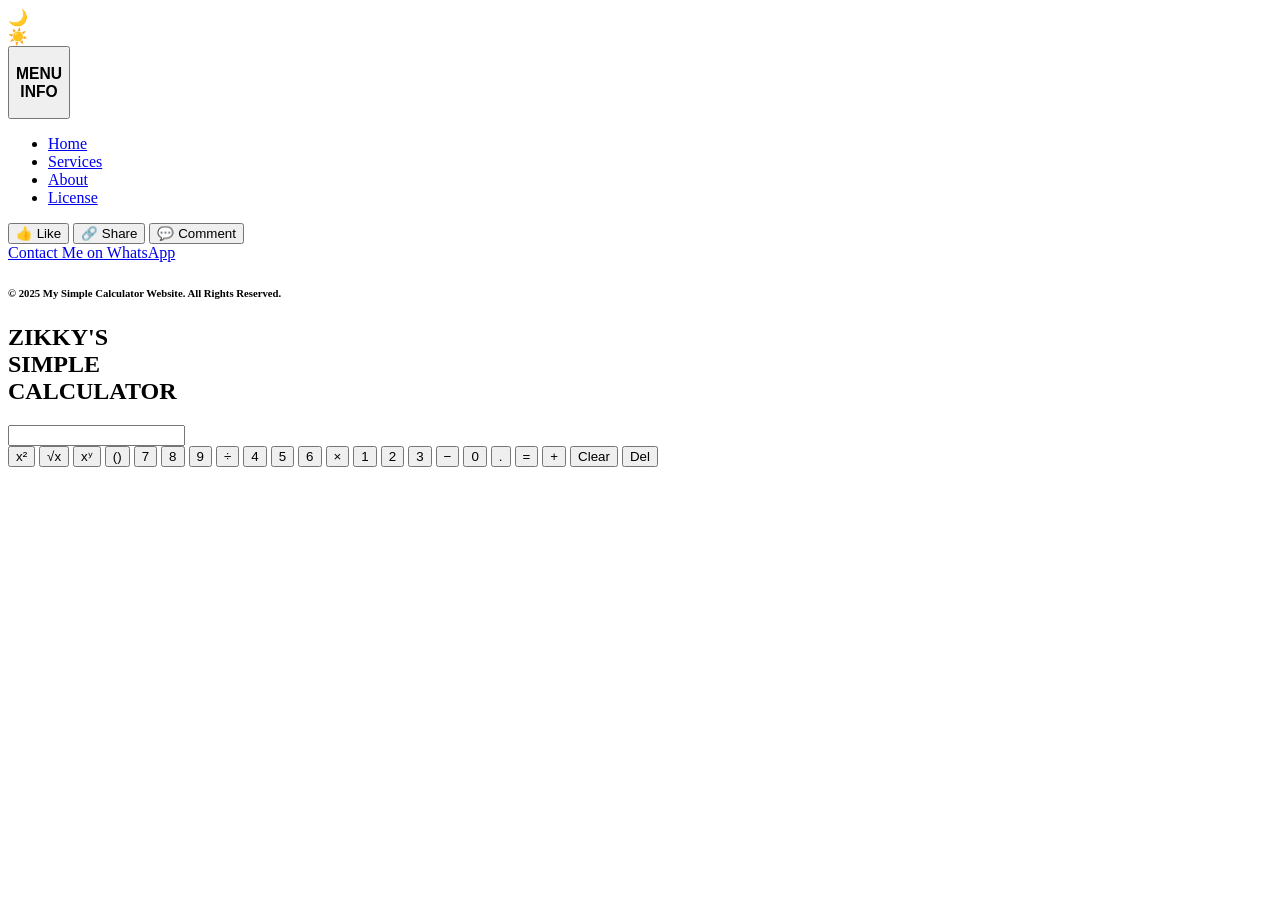
==== index.html @ c0a02caf "Update index.html" ====
<!DOCTYPE html>
<html lang="en">
<head>
  <meta charset="UTF-8" />
  <meta name="viewport" content="width=device-width, initial-scale=1.0"/>
  <title>Dev•ZIKKY Calculator</title>
  <link rel="stylesheet" href="style.css" />
</head>
<body>

  <!-- Theme Toggle -->
<div class="theme-toggle">
  <div class="toggle-container">
    <span class="toggle-label">🌙</span>
    <div class="toggle-switch" id="themeToggle"></div>
    <span class="toggle-label">☀️</span>
  </div>
</div>

  <!-- Hamburger toggle -->
  <button id="menu-toggle" class="menu-toggle" aria-controls="primary-menu" aria-expanded="false" aria-label="Open primary menu">
    <span class="dots" aria-hidden="true">
      <span class="dot"></span>
      <span class="dot"></span>
      <span class="dot"></span>
    </span>
    <span><h3>MENU<br>INFO</h3></span>
  </button>

  <!-- Navigation -->
  <nav id="primary-nav" class="primary-nav" aria-label="Primary navigation" aria-hidden="true">
    <div class="nav-wrap">
      <ul id="primary-menu" class="menu" role="menu">
        <li role="none"><a role="menuitem" href="#home">Home</a></li>
        <li role="none"><a role="menuitem" href="https://github.com/zikky0001-droid/zikkycal.com" target="_blank" rel="noopener">Services</a></li>
        <li role="none"><a id="about-link" role="menuitem" href="#about">About</a></li>
        <li role="none"><a id="license-link" role="menuitem" href="#license">License</a></li>
      </ul>

      <div class="menu-actions" aria-label="Menu actions">
        <button id="menu-like" class="menu-action-btn like" aria-pressed="false">👍 Like</button>
        <button id="share-btn" class="action-btn share">🔗 Share</button>
        <a href="https://ngl.link/zikkywins/tbh" target="_blank" rel="noopener noreferrer">
        <button id="menu-comment" class="menu-action-btn comment">💬 Comment</button>
        </a> 

      <div class="menu-bottom">
        <a id="menu-whatsapp" class="menu-whatsapp" href="https://wa.me/qr/OOIPRRHEXCUCE1" target="_blank" rel="noopener">
          Contact Me on WhatsApp
        </a>
        <footer class="menu-footer">
          <h6>&copy; 2025 My Simple Calculator Website. All Rights Reserved.</h6>
        </footer>
      </div>
    </div>
  </nav>

  <!-- Overlay -->
  <div id="menu-overlay" class="menu-overlay" hidden></div>

  <!-- Custom Share Dialog -->
  <div id="share-dialog" class="share-dialog" hidden>
    <div class="share-dialog-content">
      <div class="share-header">
        <h3>Share ZikkyCal</h3>
        <button id="close-share-dialog" class="close-btn">❌ </button>
      </div>
      
      <div class="share-preview">
        <div class="share-logo">Z</div>
        <div class="share-details">
          <div class="share-text">ZikkyCal Calculator</div>
          <div class="share-description">Check out ZikkyCal, a smart calculator!</div>
          <div class="share-url">https://github.com/zikky0001-droid/zikkycal.com</div>
        </div>
      </div>
      
      <div class="share-options-container">
        <div class="share-section">
          <h4>Share Options</h4>
          <div class="share-options-grid">
            <button class="share-option" data-share="send-devices">
              <span class="share-icon">📱</span>
              <span class="share-label">Share to Another Device</span>
            </button>
          </div>
        </div>
      </div>
      
      <div class="share-actions">
        <button id="native-share-btn" class="share-action-btn primary">📱 Share via Device</button>
        <button id="copy-link-btn" class="share-action-btn secondary">📋 Copy link</button>
      </div>
    </div>
  </div>
  
  <!-- About Dialog -->
<div id="about-dialog" class="about-dialog" hidden>
  <div class="about-dialog-content">
    <div class="about-header">
      <h3>About This Project</h3>
      <button id="close-about-dialog" class="close-btn">❌ </button>
    </div>
    <div class="about-content">
      <div class="about-text">
        <p><strong>About This Project</strong></p>
        <p>This project is a lightweight, open-source initiative crafted with simplicity and accessibility in mind.</p>
        <p><strong>NEW IMPROVEMENTS</strong></p>
        <p><b>•</b>ADDED LIGHT MODE AND DARK MODE</p>
        <p><b>•</b>NEWLY DESIGNED MENU INFO INTERFACE</p>
        <p><b>•</b>PROFESSIONAL LICENSE TEXT WAS ADDED</p>
        <p><b>•</b>STRUCECTED TO BE MORE USER-FRIENDLY </p>   
        <p>Designed To Be Functional Both Offline And When On Internet Mode, Alongside A Seamless User-friendly Interface.</p>
        <p>Built by Isaac ( Zikky), it aims to empower developers and learners with clean, modular code and thoughtful design.</p>
        <p>Whether you're exploring, contributing, or customizing, you're welcome here.</p>
      </div>
    </div>
  </div>
</div>

  <!-- License Dialog -->
  <div id="license-dialog" class="license-dialog" hidden>
    <div class="license-dialog-content">
      <div class="license-header">
        <h3>License Information</h3>
        <button id="close-license-dialog" class="close-btn">❌ </button>
      </div>
      <div class="license-content">
        <div class="license-text">
          <div class="mit-license-highlight">
            <h4>MIT License with Attribution and Disclaimer</h4>
          </div>
          <h3><p><b>Copyright (c) 2025 (Zikky)</b></p></h3>
          
          <p>Permission is hereby granted, free of charge, to any person obtaining a copy
          of this software and associated documentation files (the "Software"), to deal
          in the Software without restriction, including without limitation the rights
          to use, copy, modify, merge, publish, distribute, sublicense, and/or sell
          copies of the Software, and to permit persons to whom the Software is
          furnished to do so, subject to the following conditions:</p>
          
          <p>1. Attribution Required:
          The above copyright notice and this permission notice shall be included in
          all copies or substantial portions of the Software. You must give appropriate
          credit to the original author (Isaac, aka Zikky), provide a link to the license,
          and indicate if changes were made. You may do so in any reasonable manner,
          but not in any way that suggests the licensor endorses you or your use.</p>
          
          <p>2. No Trademark License:
          This license does not grant permission to use the trade names, trademarks,
          service marks, or product names of the Licensor, except as required for
          describing the origin of the Software and reproducing the content of the
          copyright notice.</p>
          
          <p>3. No Warranty:
          THE SOFTWARE IS PROVIDED "AS IS", WITHOUT WARRANTY OF ANY KIND, EXPRESS OR
          IMPLIED, INCLUDING BUT NOT LIMITED TO THE WARRANTIES OF MERCHANTABILITY,
          FITNESS FOR A PARTICULAR PURPOSE AND NONINFRINGEMENT. IN NO EVENT SHALL THE
          AUTHORS OR COPYRIGHT HOLDERS BE LIABLE FOR ANY CLAIM, DAMAGES OR OTHER
          LIABILITY, WHETHER IN AN ACTION OF CONTRACT, TORT OR OTHERWISE, ARISING FROM,
          OUT OF OR IN CONNECTION WITH THE SOFTWARE OR THE USE OR OTHER DEALINGS IN
          THE SOFTWARE.</p>
          
          <p>4. Use at Your Own Risk:
          This software is intended for educational and personal use. It is not certified
          for use in critical systems or environments where failure could result in
          injury, loss, or damage. Use it at your own discretion.</p>
          
          <p>5. Contributions:
          Contributions to this project are welcome. By submitting a pull request or
          otherwise contributing, you agree to license your contributions under the
          same license as this project.</p>
          
          <p>6. Jurisdiction:
          This license shall be governed by and construed in accordance with the laws
          of the jurisdiction in which the original author resides, unless otherwise
          required by applicable law.</p>
        </div>
      </div>
    </div>
  </div>

  <!-- Header -->
  <h2>ZIKKY'S<br>SIMPLE<br>CALCULATOR</h2>

  <!-- Display -->
  <input
    type="text"
    id="display"
    aria-label="Calculator display"
    inputmode="numeric"
    pattern="[0-9+\-*/.²√^()]*"
    readonly
  />

  <!-- Buttons -->
  <div class="calculator-buttons" role="application" aria-label="Calculator buttons">
    <button type="button" data-action="square">x²</button>
    <button type="button" data-action="sqrt">√x</button>
    <button type="button" data-action="power">xʸ</button>
    <button type="button" data-action="paren">()</button>

    <button type="button" data-value="7">7</button>
    <button type="button" data-value="8">8</button>
    <button type="button" data-value="9">9</button>
    <button type="button" data-value="/">÷</button>

    <button type="button" data-value="4">4</button>
    <button type="button" data-value="5">5</button>
    <button type="button" data-value="6">6</button>
    <button type="button" data-value="*">×</button>

    <button type="button" data-value="1">1</button>
    <button type="button" data-value="2">2</button>
    <button type="button" data-value="3">3</button>
    <button type="button" data-value="-">−</button>

    <button type="button" data-value="0">0</button>
    <button type="button" data-value=".">.</button>
    <button type="button" id="equals">=</button>
    <button type="button" data-value="+">+</button>

    <button type="button" id="clear" class="wide-button">Clear</button>
    <button type="button" id="del" class="wide-button">Del</button>
  </div>

  <script src="index.js"></script>
</body>
</html>
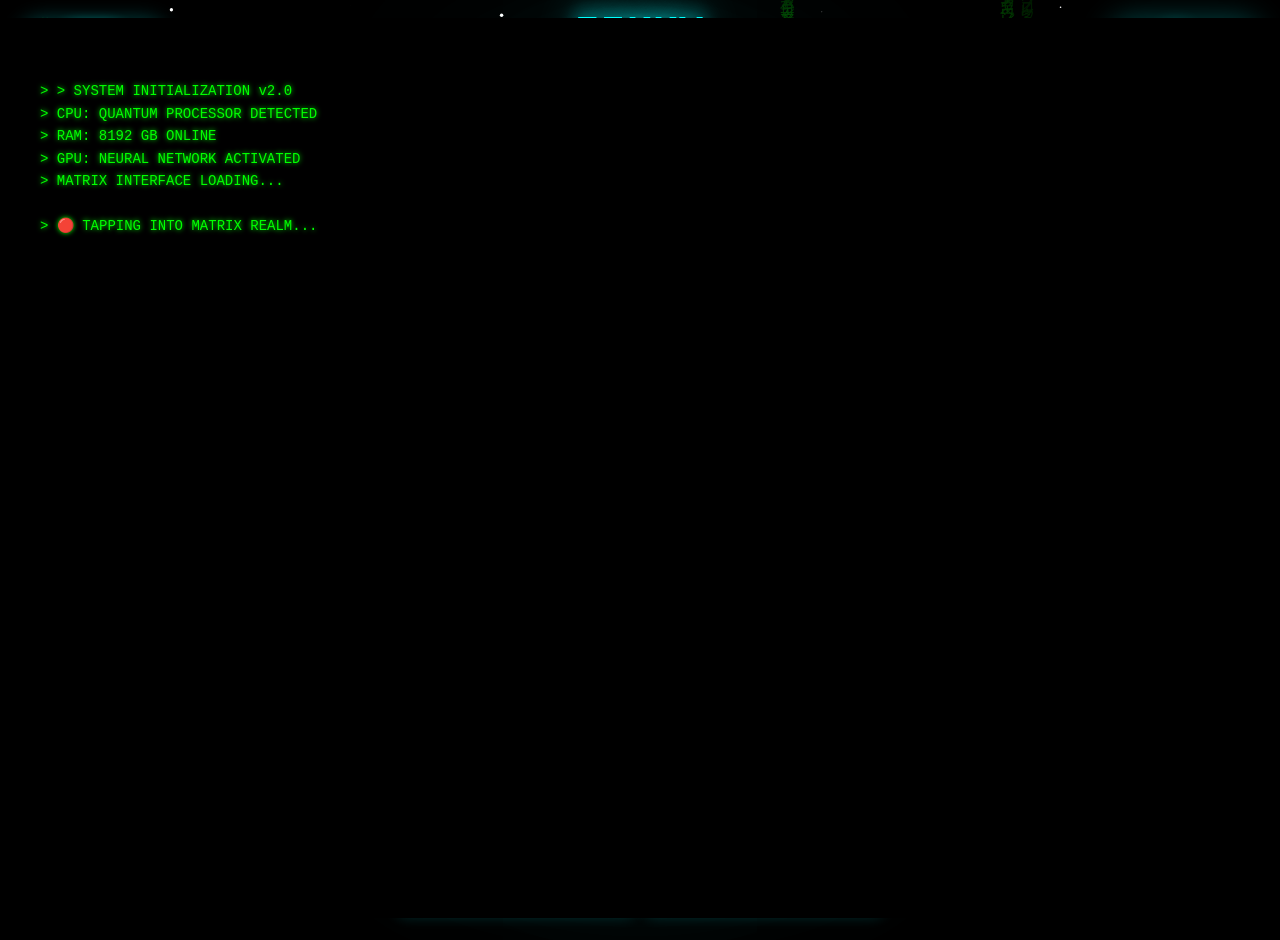
==== commit 8212c955: "V2.0 MATRIX STYLE" ====
--- a/index.html
+++ b/index.html
@@ -2,13 +2,42 @@
 <html lang="en">
 <head>
   <meta charset="UTF-8" />
-  <meta name="viewport" content="width=device-width, initial-scale=1.0"/>
-  <title>Dev•ZIKKY Calculator</title>
+  <meta name="viewport" content="width=device-width, initial-scale=1.0, maximum-scale=1.0, user-scalable=no, viewport-fit=cover">
+  <meta name="theme-color" content="#000000">
+  <meta name="apple-mobile-web-app-capable" content="yes">
+  <meta name="apple-mobile-web-app-status-bar-style" content="black-translucent">
+  <title>Dev•ZIKKY | MATRIX CALCULATOR</title>
   <link rel="stylesheet" href="style.css" />
+  <link rel="manifest" href="/manifest.json">
+  <link rel="preload" href="https://cdnjs.cloudflare.com/ajax/libs/font-awesome/6.0.0/css/all.min.css" as="style">
+  <link rel="stylesheet" href="https://cdnjs.cloudflare.com/ajax/libs/font-awesome/6.0.0/css/all.min.css">
 </head>
 <body>
 
-  <!-- Theme Toggle -->
+<!-- BOOT SEQUENCE -->
+<div id="boot">
+  <div id="bootText"></div>
+</div>
+
+<!-- WELCOME SCREEN -->
+<div id="welcome">
+  <h1>⚡ ZIKKY MATRIX CALCULATOR ⚡</h1>
+  <button id="enterBtn">🎉 ENTER THE MATRIX 👨‍💻</button>
+</div>
+
+<!-- MATRIX RAIN CANVAS -->
+<canvas id="matrix"></canvas>
+
+<!-- STARFIELD CANVAS -->
+<canvas id="stars"></canvas>
+
+<!-- ECLIPSE CORE -->
+<div class="eclipse" id="eclipse"></div>
+
+<!-- CURSOR GLOW -->
+<div class="cursor-glow" id="cursorGlow"></div>
+
+<!-- Theme Toggle -->
 <div class="theme-toggle">
   <div class="toggle-container">
     <span class="toggle-label">🌙</span>
@@ -17,213 +46,284 @@
   </div>
 </div>
 
-  <!-- Hamburger toggle -->
-  <button id="menu-toggle" class="menu-toggle" aria-controls="primary-menu" aria-expanded="false" aria-label="Open primary menu">
-    <span class="dots" aria-hidden="true">
-      <span class="dot"></span>
-      <span class="dot"></span>
-      <span class="dot"></span>
-    </span>
-    <span><h3>MENU<br>INFO</h3></span>
-  </button>
-
-  <!-- Navigation -->
-  <nav id="primary-nav" class="primary-nav" aria-label="Primary navigation" aria-hidden="true">
-    <div class="nav-wrap">
-      <ul id="primary-menu" class="menu" role="menu">
-        <li role="none"><a role="menuitem" href="#home">Home</a></li>
-        <li role="none"><a role="menuitem" href="https://github.com/zikky0001-droid/zikkycal.com" target="_blank" rel="noopener">Services</a></li>
-        <li role="none"><a id="about-link" role="menuitem" href="#about">About</a></li>
-        <li role="none"><a id="license-link" role="menuitem" href="#license">License</a></li>
-      </ul>
-
-      <div class="menu-actions" aria-label="Menu actions">
-        <button id="menu-like" class="menu-action-btn like" aria-pressed="false">👍 Like</button>
-        <button id="share-btn" class="action-btn share">🔗 Share</button>
-        <a href="https://ngl.link/zikkywins/tbh" target="_blank" rel="noopener noreferrer">
-        <button id="menu-comment" class="menu-action-btn comment">💬 Comment</button>
-        </a> 
-
-      <div class="menu-bottom">
-        <a id="menu-whatsapp" class="menu-whatsapp" href="https://wa.me/qr/OOIPRRHEXCUCE1" target="_blank" rel="noopener">
-          Contact Me on WhatsApp
-        </a>
-        <footer class="menu-footer">
-          <h6>&copy; 2025 My Simple Calculator Website. All Rights Reserved.</h6>
-        </footer>
+<!-- Hamburger toggle - REDESIGNED -->
+<button id="menu-toggle" class="menu-toggle" aria-controls="primary-menu" aria-expanded="false">
+  <div class="hamburger-icon">
+    <span></span>
+    <span></span>
+    <span></span>
+  </div>
+  <div class="menu-badge">
+    <i class="fas fa-calculator"></i>
+    <span>MENU</span>
+  </div>
+</button>
+
+<!-- Navigation - REDESIGNED -->
+<nav id="primary-nav" class="primary-nav" aria-hidden="true">
+  <div class="nav-header">
+    <div class="nav-logo">
+      <i class="fas fa-brain"></i>
+      <span>ZIKKY•OS</span>
+    </div>
+    <button class="nav-close"><i class="fas fa-times"></i></button>
+  </div>
+  
+  <div class="nav-wrap">
+    <ul id="primary-menu" class="menu" role="menu">
+      <li role="none"><a role="menuitem" href="#home"><i class="fas fa-home"></i> Home</a></li>
+      <li role="none"><a role="menuitem" href="https://github.com/zikky0001-droid/zikkycal.com" target="_blank"><i class="fas fa-code"></i> Services</a></li>
+      <li role="none"><a id="about-link" role="menuitem" href="#about"><i class="fas fa-user-secret"></i> About</a></li>
+      <li role="none"><a id="license-link" role="menuitem" href="#license"><i class="fas fa-scroll"></i> License</a></li>
+      <li role="none"><a id="contact-link" role="menuitem" href="#contact"><i class="fas fa-headset"></i> Contact</a></li>
+    </ul>
+
+    <div class="menu-actions">
+      <button id="menu-like" class="menu-action-btn like" aria-pressed="false">
+        <i class="fas fa-thumbs-up"></i> <span>Like</span>
+      </button>
+      <button id="share-btn" class="action-btn share">
+        <i class="fas fa-share-alt"></i> <span>Share</span>
+      </button>
+      <a href="https://ngl.link/zikkywins/tbh" target="_blank" rel="noopener noreferrer">
+        <button id="menu-comment" class="menu-action-btn comment">
+          <i class="fas fa-comment"></i> <span>Comment</span>
+        </button>
+      </a>
+    </div>
+
+    <div class="menu-bottom">
+      <a id="menu-whatsapp" class="menu-whatsapp" href="https://wa.me/message/WWTJGCPSLSQRP1?src=qr" target="_blank">
+        <i class="fab fa-whatsapp"></i> Contact me on WhatsApp
+      </a>
+
+      <div class="menu-social">
+        <a href="https://GitHub.com/zikky0001-droid"><i class="fab fa-github"></i></a>
+        <a href="https://discord.gg/S6jt3v7C"><i class="fab fa-discord"></i></a>
+        <a href="https://www.instagram.com/devzikky?igsh=MWg3dHJyaDRrdjQ0Mw=="><i class="fab fa-instagram"></i></a>
+        <a href="https://tiktok.com/@devzikky"><i class="fab fa-tiktok"></i></a>
       </div>
-    </div>
-  </nav>
-
-  <!-- Overlay -->
-  <div id="menu-overlay" class="menu-overlay" hidden></div>
-
-  <!-- Custom Share Dialog -->
-  <div id="share-dialog" class="share-dialog" hidden>
-    <div class="share-dialog-content">
-      <div class="share-header">
-        <h3>Share ZikkyCal</h3>
-        <button id="close-share-dialog" class="close-btn">❌ </button>
-      </div>
-      
-      <div class="share-preview">
-        <div class="share-logo">Z</div>
-        <div class="share-details">
-          <div class="share-text">ZikkyCal Calculator</div>
-          <div class="share-description">Check out ZikkyCal, a smart calculator!</div>
-          <div class="share-url">https://github.com/zikky0001-droid/zikkycal.com</div>
-        </div>
-      </div>
-      
-      <div class="share-options-container">
-        <div class="share-section">
-          <h4>Share Options</h4>
-          <div class="share-options-grid">
-            <button class="share-option" data-share="send-devices">
-              <span class="share-icon">📱</span>
-              <span class="share-label">Share to Another Device</span>
-            </button>
+      <footer class="menu-footer">
+        <!-- Menu Date Display -->
+        <div class="menu-date-display">
+          <div class="menu-date-item">
+            <i class="fas fa-calendar-alt"></i>
+            <span id="menuDate"></span>
+          </div>
+          <div class="menu-date-item">
+            <i class="fas fa-clock"></i>
+            <span id="menuTime"></span>
           </div>
         </div>
+        
+        <div class="matrix-status">
+          <span class="status-dot"></span>
+          <span id="systemUptime">SYSTEM ONLINE</span>
+        </div>
+        
+        <h2>________</h2>
+        <h4 id="copyright-text">&copy; 2025 ZIKKY MATRIX CALCULATOR. All Rights Reserved.</h4>
+      </footer>
+    </div>
+  </div>
+</nav>
+
+<!-- Overlay -->
+<div id="menu-overlay" class="menu-overlay" hidden></div>
+
+<!-- Contact Container - FIXED to properly display contact.html -->
+<div id="contact-container" class="contact-container" hidden>
+  <div class="contact-header">
+    <h3><i class="fas fa-headset"></i> Contact ZIKKY</h3>
+    <button id="close-contact" class="close-btn"><i class="fas fa-times"></i></button>
+  </div>
+  <div id="contact-content" class="contact-content">
+    <!-- contact.html will be loaded here -->
+    <iframe id="contact-iframe" class="contact-iframe" src="about:blank" frameborder="0"></iframe>
+  </div>
+</div>
+
+<!-- Share Dialog -->
+<div id="share-dialog" class="share-dialog" hidden>
+  <div class="share-dialog-content">
+    <div class="share-header">
+      <h3><i class="fas fa-share-alt"></i> Share ZikkyCal</h3>
+      <button id="close-share-dialog" class="close-btn"><i class="fas fa-times"></i></button>
+    </div>
+    
+    <div class="share-preview">
+      <div class="share-logo">Z</div>
+      <div class="share-details">
+        <div class="share-text">DEV•ZIKKY Matrix Calculator</div>
+        <div class="share-description">🎉 ENTER THE MATRIX 🤍</div>
+        <div class="share-url">https://github.com/zikky0001-droid/zikkycal.com</div>
       </div>
-      
-      <div class="share-actions">
-        <button id="native-share-btn" class="share-action-btn primary">📱 Share via Device</button>
-        <button id="copy-link-btn" class="share-action-btn secondary">📋 Copy link</button>
-      </div>
-    </div>
-  </div>
-  
-  <!-- About Dialog -->
-<div id="about-dialog" class="about-dialog" hidden>
+    </div>
+    
+    <div class="share-actions">
+      <button id="native-share-btn" class="share-action-btn primary">
+        <i class="fas fa-share"></i> Share via Device
+      </button>
+      <button id="copy-link-btn" class="share-action-btn secondary">
+        <i class="fas fa-copy"></i> Copy link
+      </button>
+    </div>
+  </div>
+</div>
+
+<!-- About Dialog - MATRIX STYLE -->
+<div id="about-dialog" class="about-dialog matrix-dialog" hidden>
   <div class="about-dialog-content">
     <div class="about-header">
-      <h3>About This Project</h3>
-      <button id="close-about-dialog" class="close-btn">❌ </button>
-    </div>
-    <div class="about-content">
+      <h3><i class="fas fa-user-secret"></i> >_ ABOUT.EXE</h3>
+      <button id="close-about-dialog" class="close-btn"><i class="fas fa-times"></i></button>
+    </div>
+    <div class="about-content matrix-text">
+      <pre class="ascii-art">
+  ███████╗██╗██╗  ██╗██╗  ██╗██╗   ██╗
+  ╚══███╔╝██║██║ ██╔╝██║ ██╔╝╚██╗ ██╔╝
+    ███╔╝ ██║█████╔╝ █████╔╝  ╚████╔╝ 
+   ███╔╝  ██║██╔═██╗ ██╔═██╗   ╚██╔╝  
+  ███████╗██║██║  ██╗██║  ██╗   ██║   
+  ╚══════╝╚═╝╚═╝  ╚═╝╚═╝  ╚═╝   ╚═╝   
+      </pre>
       <div class="about-text">
-        <p><strong>About This Project</strong></p>
-        <p>This project is a lightweight, open-source initiative crafted with simplicity and accessibility in mind.</p>
-        <p><strong>NEW IMPROVEMENTS</strong></p>
-        <p><b>•</b>ADDED LIGHT MODE AND DARK MODE</p>
-        <p><b>•</b>NEWLY DESIGNED MENU INFO INTERFACE</p>
-        <p><b>•</b>PROFESSIONAL LICENSE TEXT WAS ADDED</p>
-        <p><b>•</b>STRUCECTED TO BE MORE USER-FRIENDLY </p>   
-        <p>Designed To Be Functional Both Offline And When On Internet Mode, Alongside A Seamless User-friendly Interface.</p>
-        <p>Built by Isaac ( Zikky), it aims to empower developers and learners with clean, modular code and thoughtful design.</p>
-        <p>Whether you're exploring, contributing, or customizing, you're welcome here.</p>
+        <p><span class="prompt">$></span> <span class="command">cat README.md</span></p>
+        <p class="output">[SYSTEM]:<h3>〘𝐃𝐄𝐕〙 〘𝐙𝐈𝐊𝐊𝐘〙 〘𝐌𝐀𝐓𝐑𝐈𝐗〙 〘𝐂𝐀𝐋𝐂𝐔𝐋𝐀𝐓𝐎𝐑〙</h3></p>
+        <p class="output">[VERSION]:<h3>[ 🇻 2.0.0 ]</h3></p>
+        <p class="output">[BUILD]: 2026 =-= (ZIKKY TECH)</p>
+        <p class="output">[STATUS]: QUANTUM-ENABLED | MATRIX-READY</p>
+        
+        <p class="output">[FEATURES]:</p>
+        <p class="output">  • ADVANCED TRIG FUNCTIONS 🔺</p>
+        <p class="output">  • LOGARITHMIC CALCULATIONS 📊</p>
+        <p class="output">  • MATRIX RAIN VISUALIZATION 🌧️</p>
+        <p class="output">  • GLOWING BUTTON FEEDBACK ✨</p>
+        <p class="output">  • QUANTUM THEME TOGGLE 🌓</p>
+        <p class="output">[MESSAGE]: Welcome to the matrix realm 🍻</p>
       </div>
     </div>
   </div>
 </div>
 
-  <!-- License Dialog -->
-  <div id="license-dialog" class="license-dialog" hidden>
-    <div class="license-dialog-content">
-      <div class="license-header">
-        <h3>License Information</h3>
-        <button id="close-license-dialog" class="close-btn">❌ </button>
+<!-- License Dialog - MATRIX STYLE -->
+<div id="license-dialog" class="license-dialog matrix-dialog" hidden>
+  <div class="license-dialog-content">
+    <div class="license-header">
+      <h3><i class="fas fa-scroll"></i> >_ LICENSE.EXE</h3>
+      <button id="close-license-dialog" class="close-btn"><i class="fas fa-times"></i></button>
+    </div>
+    <div class="license-content matrix-text">
+      <pre class="ascii-art">
+╔══════════════════════════════════════╗
+║         MIT LICENSE                   ║
+║         YEAR =•= 2026                 ║
+╚══════════════════════════════════════╝
+      </pre>
+      <div class="license-text">
+        <p><span class="prompt">$></span> <span class="command">cat LICENSE</span></p>
+        <p class="output">MIT License with Matrix Attribution</p>
+        <p class="output">Copyright (c) 2025-<span id="license-year">2026</span> [ ZIKKY TECH ]</p>
+        <p class="output">Permission is hereby granted, free of charge, to any person</p>
+        <p class="output">obtaining a copy of this software and associated documentation</p>
+        <p class="output">Review (the "preview"), to check-out the Software design without restriction...</p>
+        <p class="output">[FULL LICENSE INFO ON GITHUB]</p>
       </div>
-      <div class="license-content">
-        <div class="license-text">
-          <div class="mit-license-highlight">
-            <h4>MIT License with Attribution and Disclaimer</h4>
-          </div>
-          <h3><p><b>Copyright (c) 2025 (Zikky)</b></p></h3>
-          
-          <p>Permission is hereby granted, free of charge, to any person obtaining a copy
-          of this software and associated documentation files (the "Software"), to deal
-          in the Software without restriction, including without limitation the rights
-          to use, copy, modify, merge, publish, distribute, sublicense, and/or sell
-          copies of the Software, and to permit persons to whom the Software is
-          furnished to do so, subject to the following conditions:</p>
-          
-          <p>1. Attribution Required:
-          The above copyright notice and this permission notice shall be included in
-          all copies or substantial portions of the Software. You must give appropriate
-          credit to the original author (Isaac, aka Zikky), provide a link to the license,
-          and indicate if changes were made. You may do so in any reasonable manner,
-          but not in any way that suggests the licensor endorses you or your use.</p>
-          
-          <p>2. No Trademark License:
-          This license does not grant permission to use the trade names, trademarks,
-          service marks, or product names of the Licensor, except as required for
-          describing the origin of the Software and reproducing the content of the
-          copyright notice.</p>
-          
-          <p>3. No Warranty:
-          THE SOFTWARE IS PROVIDED "AS IS", WITHOUT WARRANTY OF ANY KIND, EXPRESS OR
-          IMPLIED, INCLUDING BUT NOT LIMITED TO THE WARRANTIES OF MERCHANTABILITY,
-          FITNESS FOR A PARTICULAR PURPOSE AND NONINFRINGEMENT. IN NO EVENT SHALL THE
-          AUTHORS OR COPYRIGHT HOLDERS BE LIABLE FOR ANY CLAIM, DAMAGES OR OTHER
-          LIABILITY, WHETHER IN AN ACTION OF CONTRACT, TORT OR OTHERWISE, ARISING FROM,
-          OUT OF OR IN CONNECTION WITH THE SOFTWARE OR THE USE OR OTHER DEALINGS IN
-          THE SOFTWARE.</p>
-          
-          <p>4. Use at Your Own Risk:
-          This software is intended for educational and personal use. It is not certified
-          for use in critical systems or environments where failure could result in
-          injury, loss, or damage. Use it at your own discretion.</p>
-          
-          <p>5. Contributions:
-          Contributions to this project are welcome. By submitting a pull request or
-          otherwise contributing, you agree to license your contributions under the
-          same license as this project.</p>
-          
-          <p>6. Jurisdiction:
-          This license shall be governed by and construed in accordance with the laws
-          of the jurisdiction in which the original author resides, unless otherwise
-          required by applicable law.</p>
-        </div>
-      </div>
-    </div>
-  </div>
-
-  <!-- Header -->
-  <h2>ZIKKY'S<br>SIMPLE<br>CALCULATOR</h2>
-
-  <!-- Display -->
-  <input
-    type="text"
-    id="display"
-    aria-label="Calculator display"
-    inputmode="numeric"
-    pattern="[0-9+\-*/.²√^()]*"
-    readonly
-  />
-
-  <!-- Buttons -->
-  <div class="calculator-buttons" role="application" aria-label="Calculator buttons">
-    <button type="button" data-action="square">x²</button>
-    <button type="button" data-action="sqrt">√x</button>
-    <button type="button" data-action="power">xʸ</button>
-    <button type="button" data-action="paren">()</button>
-
-    <button type="button" data-value="7">7</button>
-    <button type="button" data-value="8">8</button>
-    <button type="button" data-value="9">9</button>
-    <button type="button" data-value="/">÷</button>
-
-    <button type="button" data-value="4">4</button>
-    <button type="button" data-value="5">5</button>
-    <button type="button" data-value="6">6</button>
-    <button type="button" data-value="*">×</button>
-
-    <button type="button" data-value="1">1</button>
-    <button type="button" data-value="2">2</button>
-    <button type="button" data-value="3">3</button>
-    <button type="button" data-value="-">−</button>
-
-    <button type="button" data-value="0">0</button>
-    <button type="button" data-value=".">.</button>
-    <button type="button" id="equals">=</button>
-    <button type="button" data-value="+">+</button>
-
-    <button type="button" id="clear" class="wide-button">Clear</button>
-    <button type="button" id="del" class="wide-button">Del</button>
-  </div>
-
-  <script src="index.js"></script>
+    </div>
+  </div>
+</div>
+
+<!-- Main Calculator -->
+<h2>ZIKKY<br>MATRIX<br>CALCULATOR</h2>
+
+<!-- Display -->
+<input
+  type="text"
+  id="display"
+  aria-label="Calculator display"
+  inputmode="numeric"
+  pattern="[0-9+\-*/.²√^()]*"
+  readonly
+/>
+
+<!-- Scientific Panel Navigation -->
+<div class="sci-nav">
+  <button id="sci-prev" class="sci-arrow"><i class="fas fa-chevron-left"></i></button>
+  <div class="sci-indicators">
+    <span class="sci-dot active" data-index="0"></span>
+    <span class="sci-dot" data-index="1"></span>
+    <span class="sci-dot" data-index="2"></span>
+  </div>
+  <button id="sci-next" class="sci-arrow"><i class="fas fa-chevron-right"></i></button>
+</div>
+
+<!-- Scientific Buttons Panel (Sliding) -->
+<div class="sci-panel-container">
+  <div class="sci-panel" id="sciPanel">
+    <!-- Panel 1: Trigonometry -->
+    <div class="sci-page active">
+      <button type="button" data-sci="sin">sin</button>
+      <button type="button" data-sci="cos">cos</button>
+      <button type="button" data-sci="tan">tan</button>
+      <button type="button" data-sci="asin">sin⁻¹</button>
+      <button type="button" data-sci="acos">cos⁻¹</button>
+      <button type="button" data-sci="atan">tan⁻¹</button>
+    </div>
+    <!-- Panel 2: Logarithms -->
+    <div class="sci-page">
+      <button type="button" data-sci="ln">ln</button>
+      <button type="button" data-sci="log">log</button>
+      <button type="button" data-sci="log2">log²</button>
+      <button type="button" data-sci="log10">log₁₀</button>
+      <button type="button" data-sci="exp">eˣ</button>
+      <button type="button" data-sci="10x">10ˣ</button>
+    </div>
+    <!-- Panel 3: Advanced -->
+    <div class="sci-page">
+      <button type="button" data-sci="fact">n!</button>
+      <button type="button" data-sci="pi">π</button>
+      <button type="button" data-sci="e">e</button>
+      <button type="button" data-sci="abs">MORE</button>
+      <button type="button" data-sci="round">COMING</button>
+      <button type="button" data-sci="floor">SOON...</button>
+    </div>
+  </div>
+</div>
+
+<!-- Basic Calculator Buttons -->
+<div class="calculator-buttons" role="application" aria-label="Calculator buttons">
+  <button type="button" data-action="square">x²</button>
+  <button type="button" data-action="sqrt">√x</button>
+  <button type="button" data-action="power">xʸ</button>
+  <button type="button" data-action="paren" id="parenBtn">( )</button>
+
+  <button type="button" data-value="7">7</button>
+  <button type="button" data-value="8">8</button>
+  <button type="button" data-value="9">9</button>
+  <button type="button" data-value="/">÷</button>
+
+  <button type="button" data-value="4">4</button>
+  <button type="button" data-value="5">5</button>
+  <button type="button" data-value="6">6</button>
+  <button type="button" data-value="*">×</button>
+
+  <button type="button" data-value="1">1</button>
+  <button type="button" data-value="2">2</button>
+  <button type="button" data-value="3">3</button>
+  <button type="button" data-value="-">−</button>
+
+  <button type="button" data-value="0">0</button>
+  <button type="button" data-value=".">.</button>
+  <button type="button" id="equals">=</button>
+  <button type="button" data-value="+">+</button>
+
+  <button type="button" id="clear" class="wide-button">CLEAR</button>
+  <button type="button" id="del" class="wide-button">DEL</button>
+</div>
+
+<!-- Glow Effect Container -->
+<div id="buttonGlow" class="button-glow"></div>
+
+<script src="script.js"></script>
 </body>
-</html>
+</html>
--- a/style.css
+++ b/style.css
@@ -0,0 +1,1311 @@
+/* ===== RESET & BASE ===== */
+* {
+  margin: 0;
+  padding: 0;
+  box-sizing: border-box;
+  scroll-behavior: smooth;
+}
+
+body {
+  background: #000;
+  color: #0ff;
+  font-family: 'Consolas', 'Monaco', monospace;
+  overflow-x: hidden;
+  min-height: 100vh;
+  display: flex;
+  flex-direction: column;
+  align-items: center;
+  justify-content: center;
+  position: relative;
+  -webkit-tap-highlight-color: transparent;
+}
+
+/* ===== MATRIX BACKGROUND EFFECTS ===== */
+#matrix {
+  position: fixed;
+  top: 0;
+  left: 0;
+  width: 100%;
+  height: 100%;
+  z-index: -4;
+  opacity: 0.3;
+  pointer-events: none;
+}
+
+#stars {
+  position: fixed;
+  top: 0;
+  left: 0;
+  width: 100%;
+  height: 100%;
+  z-index: -3;
+  pointer-events: none;
+}
+
+.eclipse {
+  position: fixed;
+  top: 50%;
+  left: 50%;
+  transform: translate(-50%, -50%);
+  width: min(600px, 80vw);
+  height: min(600px, 80vw);
+  border-radius: 50%;
+  background: radial-gradient(circle, #001111 0%, #000 70%);
+  box-shadow: 0 0 200px #0ff, 0 0 400px #00ffff55;
+  z-index: -2;
+  animation: pulse 8s infinite ease-in-out;
+  pointer-events: none;
+}
+
+@keyframes pulse {
+  0%, 100% { box-shadow: 0 0 200px #0ff, 0 0 400px #00ffff55; transform: translate(-50%, -50%) scale(1); }
+  50% { box-shadow: 0 0 350px #0ff, 0 0 600px #00ffff99; transform: translate(-50%, -50%) scale(1.05); }
+}
+
+.cursor-glow {
+  position: fixed;
+  width: min(400px, 50vw);
+  height: min(400px, 50vw);
+  background: radial-gradient(circle, rgba(0, 255, 255, 0.15) 0%, transparent 70%);
+  pointer-events: none;
+  z-index: 9998;
+  transform: translate(-50%, -50%);
+  border-radius: 50%;
+  filter: blur(20px);
+}
+
+/* ===== BOOT SEQUENCE ===== */
+#boot {
+  position: fixed;
+  width: 100%;
+  height: 100vh;
+  background: #000;
+  color: #0f0;
+  padding: clamp(20px, 5vw, 40px);
+  z-index: 10000;
+  font-size: clamp(12px, 3vw, 14px);
+  overflow: hidden;
+  font-family: 'Consolas', monospace;
+  white-space: pre-line;
+  line-height: 1.6;
+  text-shadow: 0 0 5px #0f0;
+  animation: bootFlicker 0.5s infinite;
+}
+
+@keyframes bootFlicker {
+  0% { opacity: 1; }
+  50% { opacity: 0.98; }
+  100% { opacity: 1; }
+}
+
+#bootText::before {
+  content: '> ';
+  color: #0f0;
+}
+
+/* ===== WELCOME SCREEN ===== */
+#welcome {
+  position: fixed;
+  width: 100%;
+  height: 100vh;
+  background: #000;
+  z-index: 9000;
+  display: flex;
+  justify-content: center;
+  align-items: center;
+  flex-direction: column;
+  transition: opacity 1.5s ease, visibility 1.5s ease;
+  pointer-events: none;
+}
+
+#welcome:not(.hidden) {
+  pointer-events: auto;
+}
+
+#welcome.hidden {
+  opacity: 0;
+  visibility: hidden;
+}
+
+#welcome h1 {
+  font-size: clamp(1.5rem, 6vw, 3rem);
+  text-align: center;
+  letter-spacing: 3px;
+  text-shadow: 0 0 20px #0ff, 0 0 40px #0ff, 0 0 60px #0ff;
+  animation: glitch 3s infinite;
+  margin-bottom: 40px;
+  padding: 0 20px;
+}
+
+@keyframes glitch {
+  0%, 100% { transform: skew(0deg, 0deg); opacity: 1; text-shadow: 0 0 20px #0ff, 0 0 40px #0ff; }
+  95% { transform: skew(2deg, 1deg); opacity: 0.9; text-shadow: 3px 0 #ff00ff, -3px 0 #00ffff; }
+  96% { transform: skew(-2deg, -1deg); text-shadow: 2px 0 #00ffff, -2px 0 #ff00ff; }
+  97% { transform: skew(0deg, 0deg); }
+}
+
+#enterBtn {
+  margin-top: 40px;
+  padding: clamp(12px, 3vw, 18px) clamp(30px, 8vw, 50px);
+  border: 2px solid #0ff;
+  background: transparent;
+  color: #0ff;
+  font-size: clamp(1rem, 4vw, 1.2rem);
+  cursor: pointer;
+  border-radius: 50px;
+  box-shadow: 0 0 20px #0ff, inset 0 0 20px rgba(0, 255, 255, 0.3);
+  transition: all 0.3s ease;
+  font-weight: bold;
+  letter-spacing: 2px;
+  text-transform: uppercase;
+  position: relative;
+  overflow: hidden;
+  -webkit-tap-highlight-color: transparent;
+}
+
+#enterBtn:active {
+  transform: scale(0.95);
+  background: #0ff;
+  color: #000;
+}
+
+/* ===== THEME TOGGLE ===== */
+.theme-toggle {
+  position: fixed;
+  top: clamp(10px, 3vw, 20px);
+  left: clamp(10px, 3vw, 20px);
+  z-index: 2000;
+}
+
+.toggle-container {
+  display: flex;
+  align-items: center;
+  gap: 8px;
+  background: rgba(0, 255, 255, 0.1);
+  backdrop-filter: blur(10px);
+  padding: 6px 12px;
+  border-radius: 40px;
+  border: 1px solid rgba(0, 255, 255, 0.3);
+  box-shadow: 0 0 20px rgba(0, 255, 255, 0.3);
+}
+
+.toggle-label {
+  font-size: clamp(0.9rem, 3vw, 1.1rem);
+  font-weight: 600;
+  color: #0ff;
+  text-shadow: 0 0 10px #0ff;
+}
+
+.toggle-switch {
+  position: relative;
+  width: clamp(50px, 10vw, 60px);
+  height: clamp(24px, 5vw, 28px);
+  background: linear-gradient(135deg, #00ffff, #0088ff);
+  border-radius: 30px;
+  cursor: pointer;
+  transition: all 0.3s ease;
+  box-shadow: 0 0 15px #00ffff;
+  -webkit-tap-highlight-color: transparent;
+}
+
+.toggle-switch::before {
+  content: '';
+  position: absolute;
+  top: 2px;
+  left: 2px;
+  width: clamp(20px, 4vw, 24px);
+  height: clamp(20px, 4vw, 24px);
+  background: white;
+  border-radius: 50%;
+  transition: transform 0.3s ease;
+  box-shadow: 0 0 10px rgba(255, 255, 255, 0.8);
+}
+
+body.light-mode .toggle-switch::before {
+  transform: translateX(clamp(26px, 5vw, 32px));
+}
+
+/* ===== DATE DISPLAY STYLES - CENTERED BETWEEN ELEMENTS ===== */
+.date-display {
+  position: fixed;
+  center: clamp(15px, 8vw, 90px);
+  left: 50%;
+  transform: translateX(-50%);
+  z-index: 2000;
+  max-width: calc(100% - 200px); /* Prevents overlap with side elements */
+}
+  
+
+.date-container {
+  background: rgba(0, 255, 255, 0.1);
+  backdrop-filter: blur(10px);
+  padding: 6px 12px;
+  border-radius: 40px;
+  border: 1px solid rgba(0, 255, 255, 0.3);
+  box-shadow: 0 0 20px rgba(0, 255, 255, 0.3);
+  display: flex;
+  align-items: center;
+  gap: 8px;
+  color: #0ff;
+  font-family: 'Consolas', monospace;
+  font-size: clamp(0.8rem, 2.5vw, 0.9rem);
+}
+
+.date-container i {
+  font-size: clamp(0.9rem, 3vw, 1rem);
+  filter: drop-shadow(0 0 5px #0ff);
+}
+
+#currentDate, #currentTime {
+  font-weight: bold;
+  letter-spacing: 1px;
+  text-shadow: 0 0 8px #0ff;
+}
+
+#currentTime {
+  color: #fff;
+  background: rgba(0, 255, 255, 0.2);
+  padding: 2px 6px;
+  border-radius: 20px;
+}
+
+/* ===== HAMBURGER MENU ===== */
+.menu-toggle {
+  position: fixed;
+  top: clamp(10px, 3vw, 20px);
+  right: clamp(10px, 3vw, 20px);
+  width: auto;
+  height: auto;
+  padding: 8px 16px;
+  background: rgba(0, 255, 255, 0.1);
+  border: 2px solid #0ff;
+  border-radius: 40px;
+  display: flex;
+  align-items: center;
+  gap: 10px;
+  z-index: 2100;
+  cursor: pointer;
+  backdrop-filter: blur(10px);
+  box-shadow: 0 0 30px rgba(0, 255, 255, 0.3);
+  transition: all 0.2s ease;
+  -webkit-tap-highlight-color: transparent;
+}
+
+.menu-toggle:active {
+  transform: scale(0.95);
+}
+
+.hamburger-icon {
+  width: clamp(20px, 5vw, 30px);
+  height: clamp(16px, 4vw, 20px);
+  position: relative;
+  display: flex;
+  flex-direction: column;
+  justify-content: space-between;
+}
+
+.hamburger-icon span {
+  display: block;
+  width: 100%;
+  height: 2px;
+  background: #0ff;
+  border-radius: 3px;
+  transition: all 0.3s ease;
+  box-shadow: 0 0 10px #0ff;
+}
+
+.menu-toggle.open .hamburger-icon span:nth-child(1) {
+  transform: rotate(45deg) translate(5px, 5px);
+}
+
+.menu-toggle.open .hamburger-icon span:nth-child(2) {
+  opacity: 0;
+  transform: translateX(-10px);
+}
+
+.menu-toggle.open .hamburger-icon span:nth-child(3) {
+  transform: rotate(-45deg) translate(7px, -7px);
+}
+
+.menu-badge {
+  display: flex;
+  align-items: center;
+  gap: 6px;
+  color: #0ff;
+  font-weight: bold;
+  font-size: clamp(0.9rem, 3vw, 1rem);
+  letter-spacing: 1px;
+}
+
+.menu-badge i {
+  font-size: clamp(1.1rem, 4vw, 1.3rem);
+  filter: drop-shadow(0 0 10px #0ff);
+}
+
+/* ===== PRIMARY NAVIGATION ===== */
+.primary-nav {
+  position: fixed;
+  top: 0;
+  right: -100%;
+  width: min(350px, 85%);
+  height: 100vh;
+  background: rgba(0, 20, 20, 0.98);
+  backdrop-filter: blur(20px);
+  border-left: 2px solid #0ff;
+  box-shadow: -10px 0 50px rgba(0, 255, 255, 0.3);
+  z-index: 2000;
+  transition: right 0.3s cubic-bezier(0.68, -0.55, 0.265, 1.55);
+  overflow-y: auto;
+  -webkit-overflow-scrolling: touch;
+}
+
+.primary-nav.open {
+  right: 0;
+}
+
+.nav-header {
+  padding: 20px;
+  border-bottom: 2px solid #0ff;
+  display: flex;
+  justify-content: space-between;
+  align-items: center;
+  background: rgba(0, 0, 0, 0.5);
+  position: sticky;
+  top: 0;
+  z-index: 1;
+}
+
+.nav-logo {
+  display: flex;
+  align-items: center;
+  gap: 8px;
+  font-size: clamp(1.1rem, 4vw, 1.3rem);
+  font-weight: bold;
+  color: #0ff;
+  text-shadow: 0 0 10px #0ff;
+}
+
+.nav-logo i {
+  font-size: clamp(1.5rem, 5vw, 2rem);
+}
+
+.nav-close {
+  background: transparent;
+  border: none;
+  color: #ff4444;
+  font-size: clamp(1.3rem, 4vw, 1.5rem);
+  cursor: pointer;
+  width: 40px;
+  height: 40px;
+  border-radius: 50%;
+  display: flex;
+  align-items: center;
+  justify-content: center;
+  transition: all 0.2s ease;
+  -webkit-tap-highlight-color: transparent;
+}
+
+.nav-close:active {
+  background: rgba(255, 0, 0, 0.2);
+  transform: rotate(90deg);
+}
+
+.nav-wrap {
+  padding: 20px;
+  padding-bottom: 100px;
+}
+
+.primary-nav .menu {
+  list-style: none;
+  margin: 0 0 30px 0;
+  padding: 0;
+}
+
+.primary-nav .menu li {
+  margin: 5px 0;
+}
+
+.primary-nav .menu a {
+  display: flex;
+  align-items: center;
+  gap: 15px;
+  padding: 15px 20px;
+  color: #0ff;
+  text-decoration: none;
+  border-radius: 10px;
+  font-weight: 600;
+  font-size: clamp(1rem, 3.5vw, 1.1rem);
+  border: 1px solid transparent;
+  transition: all 0.2s ease;
+  -webkit-tap-highlight-color: transparent;
+}
+
+.primary-nav .menu a:active {
+  background: rgba(0, 255, 255, 0.2);
+  border-color: #0ff;
+  transform: translateX(5px);
+}
+
+.menu-actions {
+  display: flex;
+  gap: 8px;
+  margin-bottom: 30px;
+  flex-wrap: wrap;
+}
+
+.menu-action-btn, .action-btn {
+  flex: 1;
+  min-width: 70px;
+  padding: 12px 8px;
+  border-radius: 10px;
+  background: rgba(0, 255, 255, 0.1);
+  color: #0ff;
+  border: 1px solid #0ff;
+  cursor: pointer;
+  font-weight: 600;
+  display: flex;
+  align-items: center;
+  justify-content: center;
+  gap: 5px;
+  transition: all 0.2s ease;
+  box-shadow: 0 0 15px rgba(0, 255, 255, 0.2);
+  font-size: clamp(0.8rem, 3vw, 0.9rem);
+  -webkit-tap-highlight-color: transparent;
+}
+
+.menu-action-btn:active, .action-btn:active {
+  background: #0ff;
+  color: #000;
+  transform: scale(0.95);
+}
+
+.menu-action-btn.like[aria-pressed="true"] {
+  background: #ff4444;
+  border-color: #ff4444;
+  color: white;
+}
+
+.menu-bottom {
+  margin-top: 30px;
+}
+
+.menu-whatsapp {
+  display: flex;
+  align-items: center;
+  justify-content: center;
+  gap: 8px;
+  padding: 15px;
+  border-radius: 10px;
+  background: #25D366;
+  color: white;
+  text-decoration: none;
+  font-weight: 600;
+  margin-bottom: 20px;
+  transition: all 0.2s ease;
+  border: 1px solid transparent;
+  font-size: clamp(0.9rem, 3vw, 1rem);
+  -webkit-tap-highlight-color: transparent;
+}
+
+.menu-whatsapp:active {
+  background: transparent;
+  border-color: #25D366;
+  color: #25D366;
+  transform: scale(0.98);
+}
+
+.menu-social {
+  display: flex;
+  gap: 15px;
+  justify-content: center;
+  margin-bottom: 20px;
+}
+
+.menu-social a {
+  color: #0ff;
+  font-size: clamp(1.3rem, 4vw, 1.5rem);
+  transition: all 0.2s ease;
+  -webkit-tap-highlight-color: transparent;
+}
+
+.menu-social a:active {
+  transform: translateY(-3px) scale(1.1);
+  text-shadow: 0 0 20px #0ff;
+}
+
+.menu-footer h6 {
+  color: rgba(0, 255, 255, 0.5);
+  text-align: center;
+  font-size: clamp(0.7rem, 2.5vw, 0.8rem);
+  margin-bottom: 10px;
+}
+
+.matrix-status {
+  display: flex;
+  align-items: center;
+  justify-content: center;
+  gap: 8px;
+  margin-top: 10px;
+  font-size: clamp(0.6rem, 2vw, 0.7rem);
+  color: rgba(0, 255, 255, 0.6);
+}
+
+.status-dot {
+  width: 8px;
+  height: 8px;
+  background: #0f0;
+  border-radius: 50%;
+  box-shadow: 0 0 10px #0f0;
+  animation: pulse 1.5s infinite;
+}
+
+/* ===== MENU OVERLAY ===== */
+.menu-overlay {
+  position: fixed;
+  inset: 0;
+  background: rgba(0, 0, 0, 0.7);
+  backdrop-filter: blur(5px);
+  z-index: 1900;
+  transition: opacity 0.2s ease;
+  opacity: 0;
+  pointer-events: none;
+}
+
+.menu-overlay:not([hidden]) {
+  opacity: 1;
+  pointer-events: auto;
+}
+
+/* ===== CONTACT CONTAINER - FIXED FOR FULL CONTACT.HTML DISPLAY ===== */
+.contact-container {
+  position: fixed;
+  top: 50%;
+  left: 50%;
+  transform: translate(-50%, -50%);
+  width: 95%;
+  max-width: 1200px;
+  height: 90vh;
+  max-height: 90vh;
+  background: rgba(0, 20, 20, 0.98);
+  backdrop-filter: blur(20px);
+  border: 2px solid #0ff;
+  border-radius: 20px;
+  box-shadow: 0 0 50px #0ff;
+  z-index: 3000;
+  overflow: hidden;
+  animation: modalAppear 0.3s ease;
+}
+
+.contact-header {
+  padding: 15px 20px;
+  border-bottom: 2px solid #0ff;
+  display: flex;
+  justify-content: space-between;
+  align-items: center;
+  background: rgba(0, 0, 0, 0.5);
+}
+
+.contact-header h3 {
+  color: #0ff;
+  display: flex;
+  align-items: center;
+  gap: 10px;
+  font-size: 1.2rem;
+}
+
+.contact-content {
+  padding: 0;
+  height: calc(90vh - 70px);
+  overflow: hidden;
+  background: transparent;
+}
+
+.contact-iframe {
+  width: 100%;
+  height: 100%;
+  border: none;
+  background: transparent;
+}
+
+/* Light mode adjustments */
+body.light-mode .contact-container {
+  background: rgba(255, 255, 255, 0.98);
+  border-color: #00aaff;
+}
+
+body.light-mode .contact-header {
+  border-bottom-color: #00aaff;
+}
+
+body.light-mode .contact-header h3 {
+  color: #00aaff;
+}
+
+/* Mobile adjustments */
+@media (max-width: 768px) {
+  .contact-container {
+    width: 98%;
+    height: 95vh;
+    max-height: 95vh;
+    border-radius: 15px;
+  }
+  
+  .contact-content {
+    height: calc(95vh - 70px);
+  }
+}
+
+/* ===== MENU DATE DISPLAY ===== */
+.menu-date-display {
+  background: rgba(0, 255, 255, 0.1);
+  border: 1px solid rgba(0, 255, 255, 0.3);
+  border-radius: 10px;
+  padding: 15px;
+  margin-bottom: 20px;
+  display: flex;
+  justify-content: space-around;
+  align-items: center;
+  backdrop-filter: blur(5px);
+  box-shadow: 0 0 20px rgba(0, 255, 255, 0.2);
+}
+
+.menu-date-item {
+  display: flex;
+  flex-direction: column;
+  align-items: center;
+  gap: 5px;
+  color: #0ff;
+  font-family: 'Consolas', monospace;
+}
+
+.menu-date-item i {
+  font-size: 1.5rem;
+  filter: drop-shadow(0 0 8px #0ff);
+  margin-bottom: 5px;
+}
+
+.menu-date-item span {
+  font-size: 1rem;
+  font-weight: bold;
+  text-shadow: 0 0 8px #0ff;
+}
+
+/* Light mode */
+body.light-mode .menu-date-display {
+  background: rgba(0, 170, 255, 0.1);
+  border-color: #00aaff;
+}
+
+body.light-mode .menu-date-item {
+  color: #00aaff;
+}
+
+/* Mobile responsive */
+@media (max-width: 480px) {
+  .menu-date-display {
+    padding: 10px;
+  }
+  
+  .menu-date-item i {
+    font-size: 1.2rem;
+  }
+  
+  .menu-date-item span {
+    font-size: 0.9rem;
+  }
+}
+
+/* ===== DIALOG STYLES ===== */
+.share-dialog, .about-dialog, .license-dialog {
+  position: fixed;
+  top: 0;
+  left: 0;
+  width: 100%;
+  height: 100%;
+  background: rgba(0, 0, 0, 0.8);
+  backdrop-filter: blur(10px);
+  display: flex;
+  align-items: center;
+  justify-content: center;
+  z-index: 5000;
+}
+
+.share-dialog-content, .about-dialog-content, .license-dialog-content {
+  background: rgba(0, 20, 20, 0.98);
+  border: 2px solid #0ff;
+  border-radius: 20px;
+  width: 90%;
+  max-width: 500px;
+  max-height: 80vh;
+  overflow: hidden;
+  box-shadow: 0 0 50px #0ff;
+  animation: modalAppear 0.3s ease;
+}
+
+.share-header, .about-header, .license-header {
+  padding: clamp(15px, 4vw, 20px);
+  border-bottom: 2px solid #0ff;
+  display: flex;
+  justify-content: space-between;
+  align-items: center;
+  background: rgba(0, 0, 0, 0.5);
+}
+
+.share-header h3, .about-header h3, .license-header h3 {
+  color: #0ff;
+  display: flex;
+  align-items: center;
+  gap: 10px;
+  margin: 0;
+  font-size: clamp(1rem, 4vw, 1.2rem);
+}
+
+.close-btn {
+  background: transparent;
+  border: none;
+  color: #ff4444;
+  font-size: clamp(1.3rem, 4vw, 1.5rem);
+  cursor: pointer;
+  width: 40px;
+  height: 40px;
+  border-radius: 50%;
+  display: flex;
+  align-items: center;
+  justify-content: center;
+  transition: all 0.2s ease;
+  -webkit-tap-highlight-color: transparent;
+}
+
+.close-btn:active {
+  background: rgba(255, 0, 0, 0.2);
+  transform: rotate(90deg);
+}
+
+/* Matrix Text Styles */
+.matrix-text {
+  padding: 20px;
+  color: #0ff;
+  font-family: 'Consolas', monospace;
+}
+
+.ascii-art {
+  color: #0ff;
+  font-size: clamp(6px, 2vw, 10px);
+  line-height: 1.2;
+  margin-bottom: 20px;
+  text-align: center;
+  text-shadow: 0 0 10px #0ff;
+  white-space: pre;
+  overflow-x: auto;
+}
+
+.prompt {
+  color: #0f0;
+  font-weight: bold;
+}
+
+.command {
+  color: #ff0;
+}
+
+.output {
+  color: #0ff;
+  margin-left: 20px;
+  margin-bottom: 5px;
+  position: relative;
+  font-size: clamp(0.8rem, 3vw, 0.9rem);
+}
+
+.output::before {
+  content: '│';
+  position: absolute;
+  left: -15px;
+  color: #0ff;
+  opacity: 0.5;
+}
+
+/* Share Preview */
+.share-preview {
+  padding: 20px;
+  display: flex;
+  align-items: center;
+  gap: 15px;
+  border-bottom: 1px solid rgba(0, 255, 255, 0.2);
+}
+
+.share-logo {
+  width: clamp(50px, 12vw, 60px);
+  height: clamp(50px, 12vw, 60px);
+  background: linear-gradient(135deg, #00ffff, #0088ff);
+  border-radius: 15px;
+  display: flex;
+  align-items: center;
+  justify-content: center;
+  color: black;
+  font-weight: bold;
+  font-size: clamp(1.5rem, 5vw, 2rem);
+  box-shadow: 0 0 30px #0ff;
+}
+
+.share-details {
+  flex: 1;
+}
+
+.share-text {
+  font-weight: bold;
+  color: #0ff;
+  margin-bottom: 5px;
+  font-size: clamp(0.9rem, 3.5vw, 1rem);
+}
+
+.share-description {
+  font-size: clamp(0.8rem, 3vw, 0.9rem);
+  color: rgba(0, 255, 255, 0.7);
+  margin-bottom: 3px;
+}
+
+.share-url {
+  font-size: clamp(0.7rem, 2.5vw, 0.8rem);
+  color: rgba(0, 255, 255, 0.4);
+  word-break: break-all;
+}
+
+.share-actions {
+  padding: 20px;
+  display: flex;
+  gap: 10px;
+  border-top: 1px solid rgba(0, 255, 255, 0.2);
+}
+
+.share-action-btn {
+  flex: 1;
+  padding: clamp(10px, 3vw, 12px);
+  border-radius: 10px;
+  border: 1px solid #0ff;
+  background: transparent;
+  color: #0ff;
+  font-weight: 600;
+  cursor: pointer;
+  transition: all 0.2s ease;
+  display: flex;
+  align-items: center;
+  justify-content: center;
+  gap: 5px;
+  font-size: clamp(0.8rem, 3vw, 0.9rem);
+  -webkit-tap-highlight-color: transparent;
+}
+
+.share-action-btn.primary {
+  background: #0ff;
+  color: #000;
+}
+
+.share-action-btn:active {
+  transform: scale(0.95);
+  background: #0ff;
+  color: #000;
+}
+
+/* ===== MAIN CALCULATOR STYLES ===== */
+h2 {
+  margin: 10px 0;
+  font-size: clamp(1.8rem, 6vw, 2.5rem);
+  color: #0ff;
+  text-shadow: 0 0 20px #0ff, 0 0 40px #0ff;
+  text-align: center;
+  letter-spacing: 2px;
+  animation: glitch 5s infinite;
+  position: relative;
+  z-index: 10;
+  line-height: 1.2;
+}
+
+#display {
+  width: 95%;
+  max-width: 500px;
+  padding: clamp(12px, 3vw, 20px);
+  font-size: clamp(1.5rem, 5vw, 2.5rem);
+  margin: 10px auto;
+  text-align: right;
+  border: 2px solid #0ff;
+  border-radius: 15px;
+  background: rgba(0, 0, 0, 0.8);
+  color: #0ff;
+  box-shadow: 0 0 30px #0ff, inset 0 0 20px rgba(0, 255, 255, 0.3);
+  font-family: 'Consolas', monospace;
+  letter-spacing: 2px;
+  position: relative;
+  z-index: 10;
+  backdrop-filter: blur(5px);
+  min-height: 60px;
+}
+
+/* ===== SCIENTIFIC PANEL NAVIGATION ===== */
+.sci-nav {
+  display: flex;
+  align-items: center;
+  justify-content: center;
+  gap: 15px;
+  margin: 10px auto;
+  width: 95%;
+  max-width: 500px;
+  position: relative;
+  z-index: 10;
+}
+
+.sci-arrow {
+  width: clamp(40px, 10vw, 45px);
+  height: clamp(40px, 10vw, 45px);
+  border-radius: 50%;
+  background: rgba(0, 255, 255, 0.15);
+  border: 2px solid #0ff;
+  color: #0ff;
+  font-size: clamp(1.1rem, 4vw, 1.3rem);
+  cursor: pointer;
+  display: flex;
+  align-items: center;
+  justify-content: center;
+  transition: all 0.2s ease;
+  box-shadow: 0 0 20px rgba(0, 255, 255, 0.3);
+  -webkit-tap-highlight-color: transparent;
+}
+
+.sci-arrow:active {
+  background: #0ff;
+  color: #000;
+  transform: scale(0.95);
+}
+
+.sci-arrow:disabled {
+  opacity: 0.3;
+  cursor: not-allowed;
+  pointer-events: none;
+}
+
+.sci-indicators {
+  display: flex;
+  gap: 8px;
+}
+
+.sci-dot {
+  width: clamp(10px, 3vw, 12px);
+  height: clamp(10px, 3vw, 12px);
+  border-radius: 50%;
+  background: rgba(0, 255, 255, 0.3);
+  border: 1px solid #0ff;
+  cursor: pointer;
+  transition: all 0.2s ease;
+  -webkit-tap-highlight-color: transparent;
+}
+
+.sci-dot:active {
+  transform: scale(1.3);
+}
+
+.sci-dot.active {
+  background: #0ff;
+  box-shadow: 0 0 20px #0ff;
+  transform: scale(1.3);
+}
+
+/* ===== SCIENTIFIC PANEL ===== */
+.sci-panel-container {
+  width: 95%;
+  max-width: 500px;
+  overflow: hidden;
+  margin: 10px auto;
+  border-radius: 15px;
+  border: 2px solid #0ff;
+  background: rgba(0, 0, 0, 0.6);
+  backdrop-filter: blur(5px);
+  box-shadow: 0 0 30px rgba(0, 255, 255, 0.3);
+  position: relative;
+  z-index: 10;
+}
+
+.sci-panel {
+  display: flex;
+  transition: transform 0.3s ease;
+  will-change: transform;
+}
+
+.sci-page {
+  min-width: 100%;
+  display: grid;
+  grid-template-columns: repeat(3, 1fr);
+  gap: 6px;
+  padding: 10px;
+}
+
+.sci-page button {
+  padding: clamp(10px, 3vw, 15px) 3px;
+  font-size: clamp(0.8rem, 3vw, 1.1rem);
+  border: 2px solid #0ff;
+  border-radius: 10px;
+  background: rgba(0, 0, 0, 0.7);
+  color: #0ff;
+  cursor: pointer;
+  transition: all 0.15s ease;
+  font-family: 'Consolas', monospace;
+  font-weight: bold;
+  text-shadow: 0 0 5px #0ff;
+  box-shadow: 0 0 15px rgba(0, 255, 255, 0.2);
+  min-height: 45px;
+  -webkit-tap-highlight-color: transparent;
+}
+
+.sci-page button:active {
+  transform: scale(0.95);
+  background: #0ff;
+  color: #000;
+  box-shadow: 0 0 30px #0ff;
+}
+
+/* ===== BASIC CALCULATOR BUTTONS ===== */
+.calculator-buttons {
+  display: grid;
+  grid-template-columns: repeat(4, 1fr);
+  gap: 6px;
+  width: 95%;
+  max-width: 500px;
+  margin: 10px auto 20px auto;
+  position: relative;
+  z-index: 10;
+  padding: 0 5px;
+}
+
+.calculator-buttons button {
+  padding: clamp(12px, 4vw, 18px) 3px;
+  font-size: clamp(1rem, 4vw, 1.3rem);
+  border: 2px solid #0ff;
+  border-radius: 12px;
+  background: rgba(0, 0, 0, 0.7);
+  color: #0ff;
+  box-shadow: 0 0 15px rgba(0, 255, 255, 0.2);
+  transition: all 0.15s ease;
+  cursor: pointer;
+  font-family: 'Consolas', monospace;
+  font-weight: bold;
+  text-shadow: 0 0 5px #0ff;
+  backdrop-filter: blur(5px);
+  -webkit-tap-highlight-color: transparent;
+  min-height: 50px;
+}
+
+.calculator-buttons button:active {
+  transform: scale(0.95);
+  background: #0ff;
+  color: #000;
+  box-shadow: 0 0 40px #0ff;
+}
+
+.wide-button {
+  grid-column: span 2;
+  background: rgba(255, 0, 0, 0.3) !important;
+  border-color: #ff4444 !important;
+  color: #ff4444 !important;
+  font-size: clamp(1rem, 4vw, 1.2rem) !important;
+}
+
+.wide-button:active {
+  background: #ff4444 !important;
+  color: #000 !important;
+  box-shadow: 0 0 30px #ff4444 !important;
+}
+
+#equals {
+  background: rgba(0, 255, 0, 0.3) !important;
+  border-color: #0f0 !important;
+  color: #0f0 !important;
+}
+
+#equals:active {
+  background: #0f0 !important;
+  color: #000 !important;
+  box-shadow: 0 0 30px #0f0 !important;
+}
+
+/* ===== OPTIMIZED GLOW EFFECT ===== */
+.button-glow {
+  position: fixed;
+  width: 0;
+  height: 0;
+  border-radius: 50%;
+  pointer-events: none;
+  z-index: 9999;
+  transform: translate(-50%, -50%);
+  mix-blend-mode: screen;
+  opacity: 0;
+  transition: opacity 0.1s;
+}
+
+@keyframes glowPulse {
+  0% { width: 0px; height: 0px; opacity: 0.8; }
+  100% { width: 150px; height: 150px; opacity: 0; }
+}
+
+/* Disable glow on mobile for performance */
+@media (max-width: 768px) {
+  .button-glow {
+    display: none;
+  }
+}
+
+/* ===== LIGHT MODE ===== */
+body.light-mode {
+  background: #f0f0f0;
+  color: #333;
+}
+
+body.light-mode .eclipse {
+  box-shadow: 0 0 200px #00aaff, 0 0 400px #0088ff55;
+}
+
+body.light-mode .toggle-container {
+  background: rgba(0, 170, 255, 0.1);
+  border-color: #00aaff;
+}
+
+body.light-mode .toggle-label {
+  color: #00aaff;
+}
+
+body.light-mode .toggle-switch {
+  background: linear-gradient(135deg, #00aaff, #0066ff);
+}
+
+body.light-mode .date-container {
+  background: rgba(0, 170, 255, 0.1);
+  border-color: #00aaff;
+  color: #00aaff;
+}
+
+body.light-mode #currentTime {
+  background: rgba(0, 170, 255, 0.2);
+  color: #333;
+}
+
+body.light-mode .menu-toggle {
+  border-color: #00aaff;
+  background: rgba(255, 255, 255, 0.2);
+}
+
+body.light-mode .menu-badge,
+body.light-mode .hamburger-icon span {
+  color: #00aaff;
+  background: #00aaff;
+}
+
+body.light-mode .primary-nav {
+  background: rgba(255, 255, 255, 0.98);
+  border-left-color: #00aaff;
+}
+
+body.light-mode .primary-nav .menu a {
+  color: #00aaff;
+}
+
+body.light-mode h2 {
+  color: #00aaff;
+}
+
+body.light-mode #display {
+  background: rgba(255, 255, 255, 0.9);
+  color: #333;
+  border-color: #00aaff;
+}
+
+body.light-mode .calculator-buttons button,
+body.light-mode .sci-page button {
+  background: rgba(255, 255, 255, 0.9);
+  color: #00aaff;
+  border-color: #00aaff;
+}
+
+body.light-mode .calculator-buttons button:active,
+body.light-mode .sci-page button:active {
+  background: #00aaff;
+  color: white;
+}
+
+/* ===== UTILITY CLASSES ===== */
+[hidden] {
+  display: none !important;
+}
+
+.visually-hidden {
+  position: absolute;
+  width: 1px;
+  height: 1px;
+  padding: 0;
+  margin: -1px;
+  overflow: hidden;
+  clip: rect(0, 0, 0, 0);
+  white-space: nowrap;
+  border: 0;
+}
+
+/* ===== TOUCH DEVICE OPTIMIZATIONS ===== */
+.touch-device .calculator-buttons button:hover,
+.touch-device .sci-page button:hover,
+.touch-device .menu-toggle:hover,
+.touch-device .sci-arrow:hover {
+  transform: none !important;
+  background: rgba(0, 0, 0, 0.7) !important;
+  color: #0ff !important;
+}
+
+.touch-device .calculator-buttons button:active,
+.touch-device .sci-page button:active {
+  transform: scale(0.95) !important;
+  background: #0ff !important;
+  color: #000 !important;
+}
+
+/* ===== PERFORMANCE MEDIA QUERIES ===== */
+@media (prefers-reduced-motion: reduce) {
+  * {
+    animation-duration: 0.01ms !important;
+    animation-iteration-count: 1 !important;
+    transition-duration: 0.01ms !important;
+  }
+}
+
+/* Mobile specific adjustments */
+@media (max-width: 480px) {
+  .date-container span:not(#currentDate) {
+    display: none;
+  }
+  
+  .menu-badge span {
+    display: none;
+  }
+  
+  .sci-page {
+    grid-template-columns: repeat(3, 1fr);
+    gap: 4px;
+  }
+  
+  .calculator-buttons button {
+    min-height: 45px;
+    padding: 8px 2px;
+  }
+}
+
+/* Small height devices */
+@media (max-height: 600px) {
+  h2 {
+    font-size: 1.5rem;
+    margin: 5px 0;
+  }
+  
+  .calculator-buttons button {
+    min-height: 40px;
+    padding: 6px 2px;
+  }
+  
+  .sci-page button {
+    min-height: 35px;
+    padding: 5px 2px;
+  }
+}
